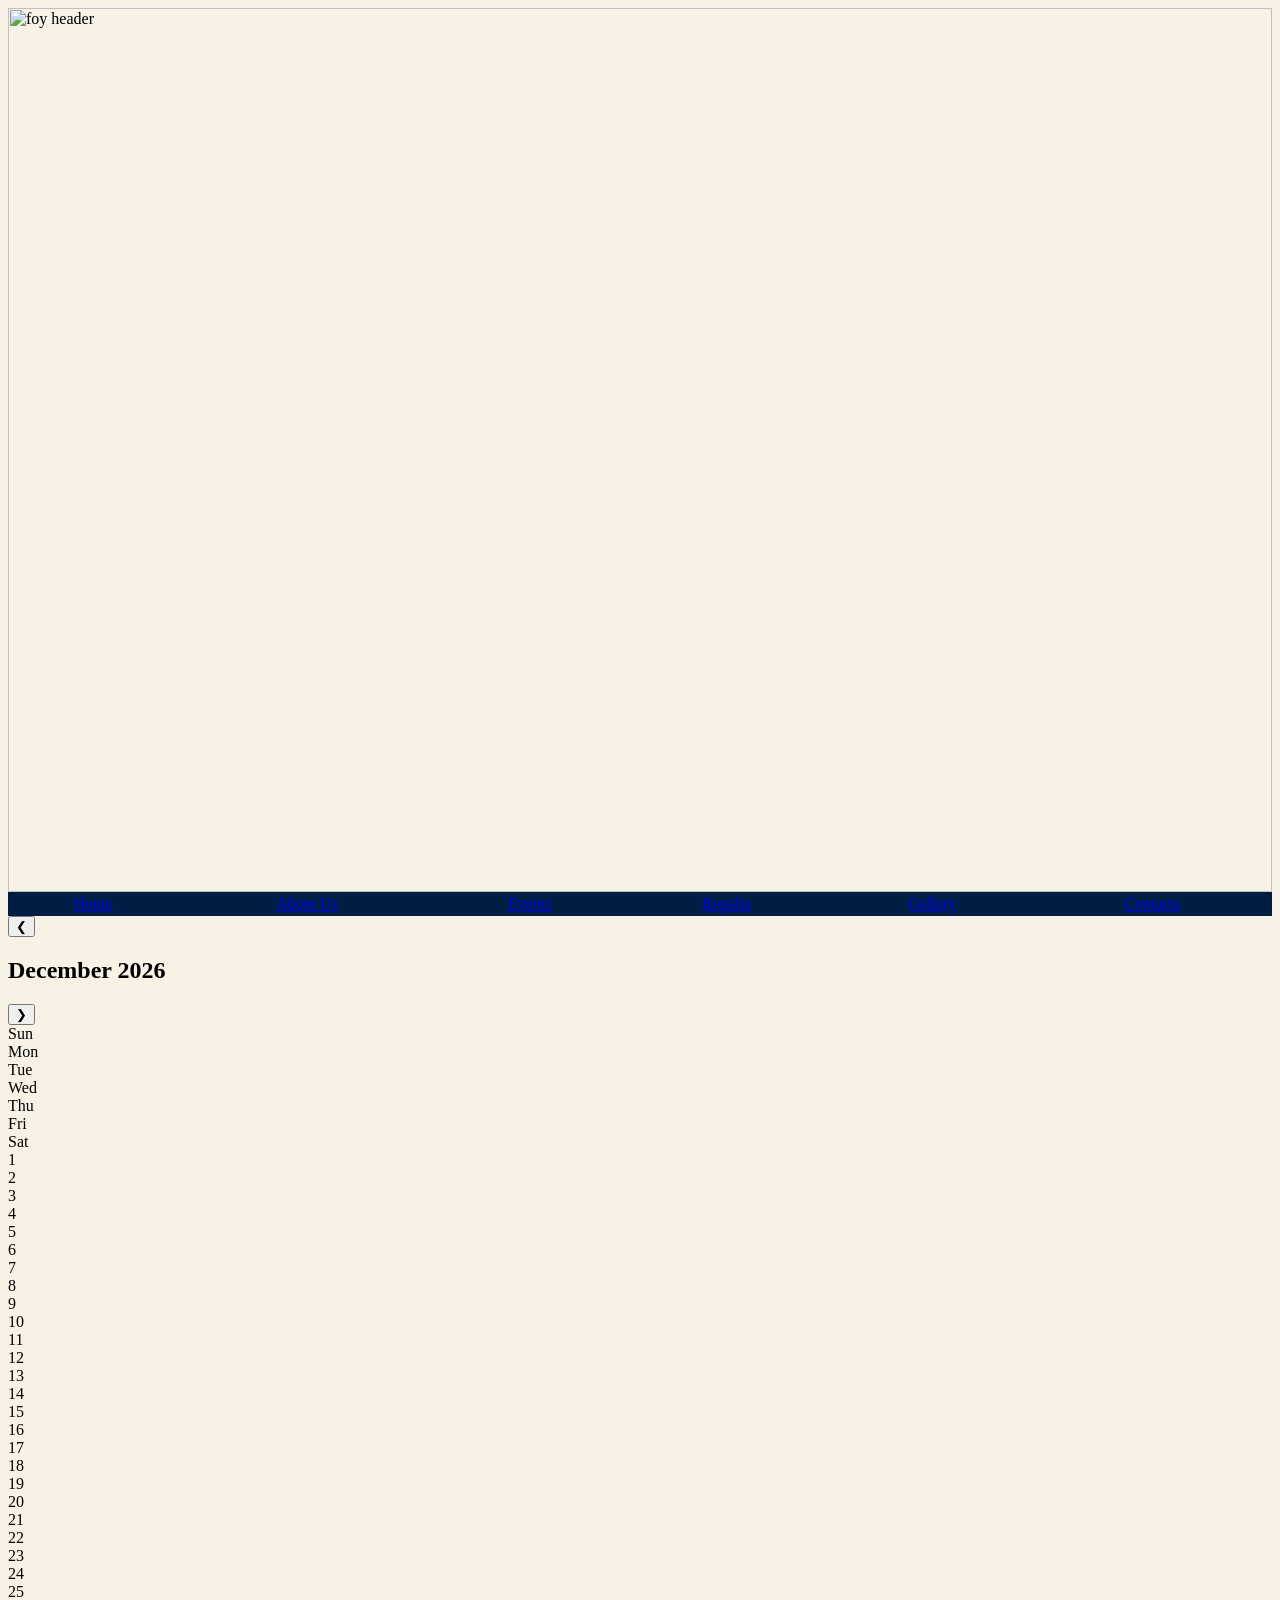
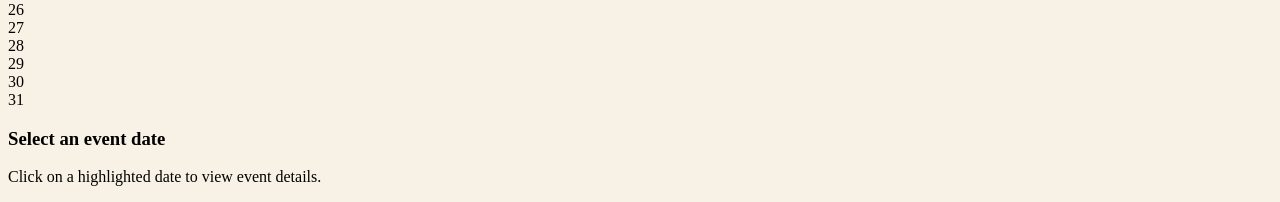
==== Events.html @ c8d8199e "Add files via upload Signed-off-by: ladykay1209 <tkz.mhlanga@gmail.com>" ====
<html>
    <html lang="en">
    <head>
        <meta charset="utf-8" />
        <meta name="viewport" content="width=device-width, initial-scale=1, shrink-to-fit=no" />
        <meta name="description" content="" />
        <meta name="author" content="" />
        <meta name="google-site-verification" content="JhK6RtlGyfnHD62UXInr5tZQNyJxKoUBSgnlAKGbaUg"/>
        <title>LKPFOY</title>
        <!-- Favicon-->
        <link href="https://cdn.jsdelivr.net/npm/bootstrap-icons@1.5.0/font/bootstrap-icons.css" rel="stylesheet" />
        <!-- Core theme CSS (includes Bootstrap)-->
        <link href="css/styles.css" rel="stylesheet" />

  <!-- Custom fonts for thsis template-->
  <link
      href="https://fonts.googleapis.com/css?family=Nunito:200,200i,300,300i,400,400i,600,600i,700,700i,800,800i,900,900i"
      rel="stylesheet">
  <link
      href="https://fonts.googleapis.com/css2?family=Cinzel:wght@600;700&family=Inter:wght@400;500;600&family=Playfair+Display:wght@600;700&display=swap"
      rel="stylesheet">
    </head>
    <script>
const monthYear = document.getElementById('monthYear');
const calendarDays = document.getElementById('calendarDays');

let currentDate = new Date();

/* Add your event dates here */
const events = {
    '2026-07-15': {
        title: 'Youth Prayer Service',
        venue: 'LKP Presbytery Hall',
        time: '18:00'
    },

    '2026-07-26': {
        title: 'Choir Festival',
        venue: 'Mamelodi Congregation',
        time: '09:00'
    },

    '2026-08-09': {
        title: 'Women\'s Day Celebration',
        venue: 'Pretoria Central',
        time: '10:00'
    },

    '2026-12-25': {
        title: 'Christmas Service',
        venue: 'Main Sanctuary',
        time: '09:30'
    }
};

function renderCalendar() {
    const year = currentDate.getFullYear();
    const month = currentDate.getMonth();

    monthYear.textContent =
        currentDate.toLocaleString('default', {
            month: 'long',
            year: 'numeric'
        });

    calendarDays.innerHTML = '';

    const firstDay =
        new Date(year, month, 1).getDay();

    const lastDate =
        new Date(year, month + 1, 0).getDate();

    for (let i = 0; i < firstDay; i++) {
        calendarDays.innerHTML += '<div></div>';
    }

    for (let day = 1; day <= lastDate; day++) {
        const cell = document.createElement('div');
        cell.textContent = day;

        const dateString =
            `${year}-${String(month + 1).padStart(2,'0')}-${String(day).padStart(2,'0')}`;

        const today = new Date();

        if (
            day === today.getDate() &&
            month === today.getMonth() &&
            year === today.getFullYear()
        ) {
            cell.classList.add('today');
        }

        if (events[dateString]) {
    cell.classList.add('event');

    cell.addEventListener('click', function () {
        showEvent(dateString);
    });
}

        calendarDays.appendChild(cell);
    }
}

document.getElementById('prevMonth')
.addEventListener('click', () => {
    currentDate.setMonth(currentDate.getMonth() - 1);
    renderCalendar();
});

document.getElementById('nextMonth')
.addEventListener('click', () => {
    currentDate.setMonth(currentDate.getMonth() + 1);
    renderCalendar();
});

renderCalendar();
</script>
    <body bgcolor=#F8F1E5>
        <img src="images/watermark.png" class="watermark" alt="">
        <header class="site-header">
            <img src="images/header.jpeg" alt="foy header" width="100%">
            <table width="100%" bgcolor=#001E44 class="nav-table">
                <tr>
                    <td><font color="white"><center><a href="index.html">Home</a></center></font></td>
                    <td><font color="white"><center><a href="About.html">About Us</a></center></font></td>
                    <td><font color="white"><center><a href="Events.html">Events</a></center></font></td>
                    <td><font color="white"><center><a href="Regalia.html">Regalia</a></center></font></td>
                    <td><font color="white"><center><a href="Gallery.html">Gallery</a></center></font></td>
                    <td><font color="white"><center><a href="Contacts.html">Contacts</a></center></font></td>
                </tr>
            </table>
    </div>
</header>
<div class="calendar-container">
    <div class="calendar-header">
        <button id="prevMonth">&#10094;</button>
        <h2 id="monthYear"></h2>
        <button id="nextMonth">&#10095;</button>
    </div>

    <div class="calendar-weekdays">
        <div>Sun</div>
        <div>Mon</div>
        <div>Tue</div>
        <div>Wed</div>
        <div>Thu</div>
        <div>Fri</div>
        <div>Sat</div>
    </div>

    <div class="calendar-days" id="calendarDays"></div>
</div>
<script>
document.addEventListener('DOMContentLoaded', function () {

    const monthYear = document.getElementById('monthYear');
    const calendarDays = document.getElementById('calendarDays');
    const eventInfo = document.getElementById('eventInfo');

    let currentDate = new Date();

    const events = {
        '2026-07-15': {
            title: 'Youth Prayer Service',
            venue: 'LKP Presbytery Hall',
            time: '18:00',
            description: 'An evening of worship and prayer.'
        },

        '2026-07-26': {
            title: 'Choir Festival',
            venue: 'Mamelodi Congregation',
            time: '09:00',
            description: 'Presbytery choir celebration and fellowship.'
        },

        '2026-08-09': {
            title: 'Women\'s Day Celebration',
            venue: 'Pretoria Central',
            time: '10:00',
            description: 'Celebrating the contribution of women in the church.'
        },

        '2026-12-25': {
            title: 'Christmas Service',
            venue: 'Main Sanctuary',
            time: '09:30',
            description: 'Christmas Day worship service.'
        }
    };

    function showEvent(dateString) {
        const event = events[dateString];

        eventInfo.innerHTML = `
            <h3>${event.title}</h3>
            <p><strong>Date:</strong> ${dateString}</p>
            <p><strong>Time:</strong> ${event.time}</p>
            <p><strong>Venue:</strong> ${event.venue}</p>
            <p>${event.description}</p>
        `;
    }

    function renderCalendar() {
        calendarDays.innerHTML = '';

        const year = currentDate.getFullYear();
        const month = currentDate.getMonth();

        monthYear.textContent =
            currentDate.toLocaleString('en-US', {
                month: 'long',
                year: 'numeric'
            });

        const firstDay =
            new Date(year, month, 1).getDay();

        const daysInMonth =
            new Date(year, month + 1, 0).getDate();

        for (let i = 0; i < firstDay; i++) {
            const blank = document.createElement('div');
            calendarDays.appendChild(blank);
        }

        for (let day = 1; day <= daysInMonth; day++) {

            const cell = document.createElement('div');
            cell.textContent = day;

            const dateString =
                `${year}-${String(month + 1).padStart(2, '0')}-${String(day).padStart(2, '0')}`;

            const today = new Date();

            if (
                day === today.getDate() &&
                month === today.getMonth() &&
                year === today.getFullYear()
            ) {
                cell.classList.add('today');
            }

            if (events[dateString]) {
                cell.classList.add('event');

                cell.addEventListener('click', function () {
                    showEvent(dateString);
                });
            }

            calendarDays.appendChild(cell);
        }
    }

    document.getElementById('prevMonth')
        .addEventListener('click', function () {
            currentDate.setMonth(currentDate.getMonth() - 1);
            renderCalendar();
        });

    document.getElementById('nextMonth')
        .addEventListener('click', function () {
            currentDate.setMonth(currentDate.getMonth() + 1);
            renderCalendar();
        });

    renderCalendar();
});
</script>
<div id="eventInfo" class="event-info">
    <h3>Select an event date</h3>
    <p>Click on a highlighted date to view event details.</p>
</div>
    </body>
</html>
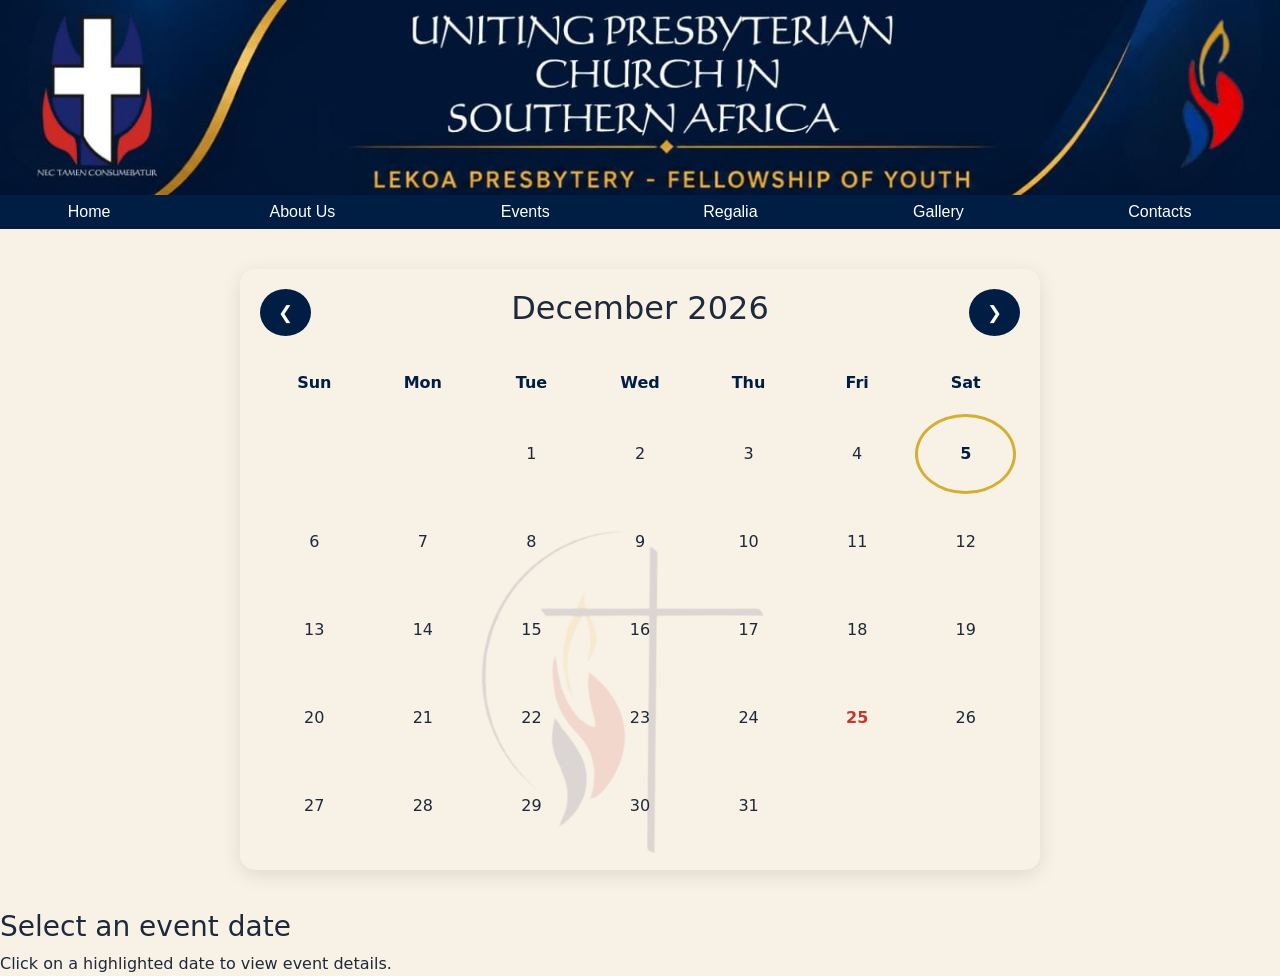
==== commit 76c2dca0: "Refactor event data structure and display logic Updated event structure to include time in ISO forma" ====
--- a/Events.html
+++ b/Events.html
@@ -20,104 +20,6 @@
       href="https://fonts.googleapis.com/css2?family=Cinzel:wght@600;700&family=Inter:wght@400;500;600&family=Playfair+Display:wght@600;700&display=swap"
       rel="stylesheet">
     </head>
-    <script>
-const monthYear = document.getElementById('monthYear');
-const calendarDays = document.getElementById('calendarDays');
-
-let currentDate = new Date();
-
-/* Add your event dates here */
-const events = {
-    '2026-07-15': {
-        title: 'Youth Prayer Service',
-        venue: 'LKP Presbytery Hall',
-        time: '18:00'
-    },
-
-    '2026-07-26': {
-        title: 'Choir Festival',
-        venue: 'Mamelodi Congregation',
-        time: '09:00'
-    },
-
-    '2026-08-09': {
-        title: 'Women\'s Day Celebration',
-        venue: 'Pretoria Central',
-        time: '10:00'
-    },
-
-    '2026-12-25': {
-        title: 'Christmas Service',
-        venue: 'Main Sanctuary',
-        time: '09:30'
-    }
-};
-
-function renderCalendar() {
-    const year = currentDate.getFullYear();
-    const month = currentDate.getMonth();
-
-    monthYear.textContent =
-        currentDate.toLocaleString('default', {
-            month: 'long',
-            year: 'numeric'
-        });
-
-    calendarDays.innerHTML = '';
-
-    const firstDay =
-        new Date(year, month, 1).getDay();
-
-    const lastDate =
-        new Date(year, month + 1, 0).getDate();
-
-    for (let i = 0; i < firstDay; i++) {
-        calendarDays.innerHTML += '<div></div>';
-    }
-
-    for (let day = 1; day <= lastDate; day++) {
-        const cell = document.createElement('div');
-        cell.textContent = day;
-
-        const dateString =
-            `${year}-${String(month + 1).padStart(2,'0')}-${String(day).padStart(2,'0')}`;
-
-        const today = new Date();
-
-        if (
-            day === today.getDate() &&
-            month === today.getMonth() &&
-            year === today.getFullYear()
-        ) {
-            cell.classList.add('today');
-        }
-
-        if (events[dateString]) {
-    cell.classList.add('event');
-
-    cell.addEventListener('click', function () {
-        showEvent(dateString);
-    });
-}
-
-        calendarDays.appendChild(cell);
-    }
-}
-
-document.getElementById('prevMonth')
-.addEventListener('click', () => {
-    currentDate.setMonth(currentDate.getMonth() - 1);
-    renderCalendar();
-});
-
-document.getElementById('nextMonth')
-.addEventListener('click', () => {
-    currentDate.setMonth(currentDate.getMonth() + 1);
-    renderCalendar();
-});
-
-renderCalendar();
-</script>
     <body bgcolor=#F8F1E5>
         <img src="images/watermark.png" class="watermark" alt="">
         <header class="site-header">
@@ -163,99 +65,126 @@
     let currentDate = new Date();
 
     const events = {
-        '2026-07-15': {
+        '2026-07-15T18:00:00': {
             title: 'Youth Prayer Service',
             venue: 'LKP Presbytery Hall',
-            time: '18:00',
             description: 'An evening of worship and prayer.'
         },
 
-        '2026-07-26': {
+        '2026-07-26T09:00:00': {
             title: 'Choir Festival',
             venue: 'Mamelodi Congregation',
-            time: '09:00',
             description: 'Presbytery choir celebration and fellowship.'
         },
 
-        '2026-08-09': {
+        '2026-08-01T09:00:00': {
+            title: 'Senate Meeting',
+            venue: 'Mamelodi Congregation',
+            description: 'Presbytery choir celebration and fellowship.'
+        },
+
+        '2026-08-09T10:00:00': {
             title: 'Women\'s Day Celebration',
             venue: 'Pretoria Central',
-            time: '10:00',
             description: 'Celebrating the contribution of women in the church.'
         },
 
-        '2026-12-25': {
+        '2026-12-25T09:30:00': {
             title: 'Christmas Service',
             venue: 'Main Sanctuary',
-            time: '09:30',
             description: 'Christmas Day worship service.'
         }
     };
 
-    function showEvent(dateString) {
-        const event = events[dateString];
-
-        eventInfo.innerHTML = `
-            <h3>${event.title}</h3>
-            <p><strong>Date:</strong> ${dateString}</p>
-            <p><strong>Time:</strong> ${event.time}</p>
-            <p><strong>Venue:</strong> ${event.venue}</p>
-            <p>${event.description}</p>
-        `;
+    function showEvent(eventDateString) {
+
+    const event = events[eventDateString];
+    const eventDate = new Date(eventDateString);
+
+    document.getElementById('eventInfo').innerHTML = `
+        <h3>${event.title}</h3>
+
+        <p>
+            <strong>Date:</strong>
+            ${eventDate.toDateString()}
+        </p>
+
+        <p>
+            <strong>Time:</strong>
+            ${eventDate.toLocaleTimeString([], {
+                hour: '2-digit',
+                minute: '2-digit'
+            })}
+        </p>
+
+        <p>
+            <strong>Venue:</strong>
+            ${event.venue}
+        </p>
+
+        <p>
+            ${event.description}
+        </p>
+    `;
+}
+
+    function renderCalendar() {
+    calendarDays.innerHTML = '';
+
+    const year = currentDate.getFullYear();
+    const month = currentDate.getMonth();
+
+    monthYear.textContent =
+        currentDate.toLocaleString('en-US', {
+            month: 'long',
+            year: 'numeric'
+        });
+
+    const firstDay =
+        new Date(year, month, 1).getDay();
+
+    const daysInMonth =
+        new Date(year, month + 1, 0).getDate();
+
+    for (let i = 0; i < firstDay; i++) {
+        const blank = document.createElement('div');
+        calendarDays.appendChild(blank);
     }
 
-    function renderCalendar() {
-        calendarDays.innerHTML = '';
-
-        const year = currentDate.getFullYear();
-        const month = currentDate.getMonth();
-
-        monthYear.textContent =
-            currentDate.toLocaleString('en-US', {
-                month: 'long',
-                year: 'numeric'
+    for (let day = 1; day <= daysInMonth; day++) {
+
+        const cell = document.createElement('div');
+        cell.textContent = day;
+
+        const dateString =
+            `${year}-${String(month + 1).padStart(2, '0')}-${String(day).padStart(2, '0')}`;
+
+        const today = new Date();
+
+        if (
+            day === today.getDate() &&
+            month === today.getMonth() &&
+            year === today.getFullYear()
+        ) {
+            cell.classList.add('today');
+        }
+
+        const eventKey =
+            Object.keys(events).find(
+                key => key.startsWith(dateString)
+            );
+
+        if (eventKey) {
+            cell.classList.add('event');
+
+            cell.addEventListener('click', function () {
+                showEvent(eventKey);
             });
-
-        const firstDay =
-            new Date(year, month, 1).getDay();
-
-        const daysInMonth =
-            new Date(year, month + 1, 0).getDate();
-
-        for (let i = 0; i < firstDay; i++) {
-            const blank = document.createElement('div');
-            calendarDays.appendChild(blank);
         }
 
-        for (let day = 1; day <= daysInMonth; day++) {
-
-            const cell = document.createElement('div');
-            cell.textContent = day;
-
-            const dateString =
-                `${year}-${String(month + 1).padStart(2, '0')}-${String(day).padStart(2, '0')}`;
-
-            const today = new Date();
-
-            if (
-                day === today.getDate() &&
-                month === today.getMonth() &&
-                year === today.getFullYear()
-            ) {
-                cell.classList.add('today');
-            }
-
-            if (events[dateString]) {
-                cell.classList.add('event');
-
-                cell.addEventListener('click', function () {
-                    showEvent(dateString);
-                });
-            }
-
-            calendarDays.appendChild(cell);
-        }
+        calendarDays.appendChild(cell);
     }
+}
 
     document.getElementById('prevMonth')
         .addEventListener('click', function () {
@@ -277,4 +206,4 @@
     <p>Click on a highlighted date to view event details.</p>
 </div>
     </body>
-</html>+</html>
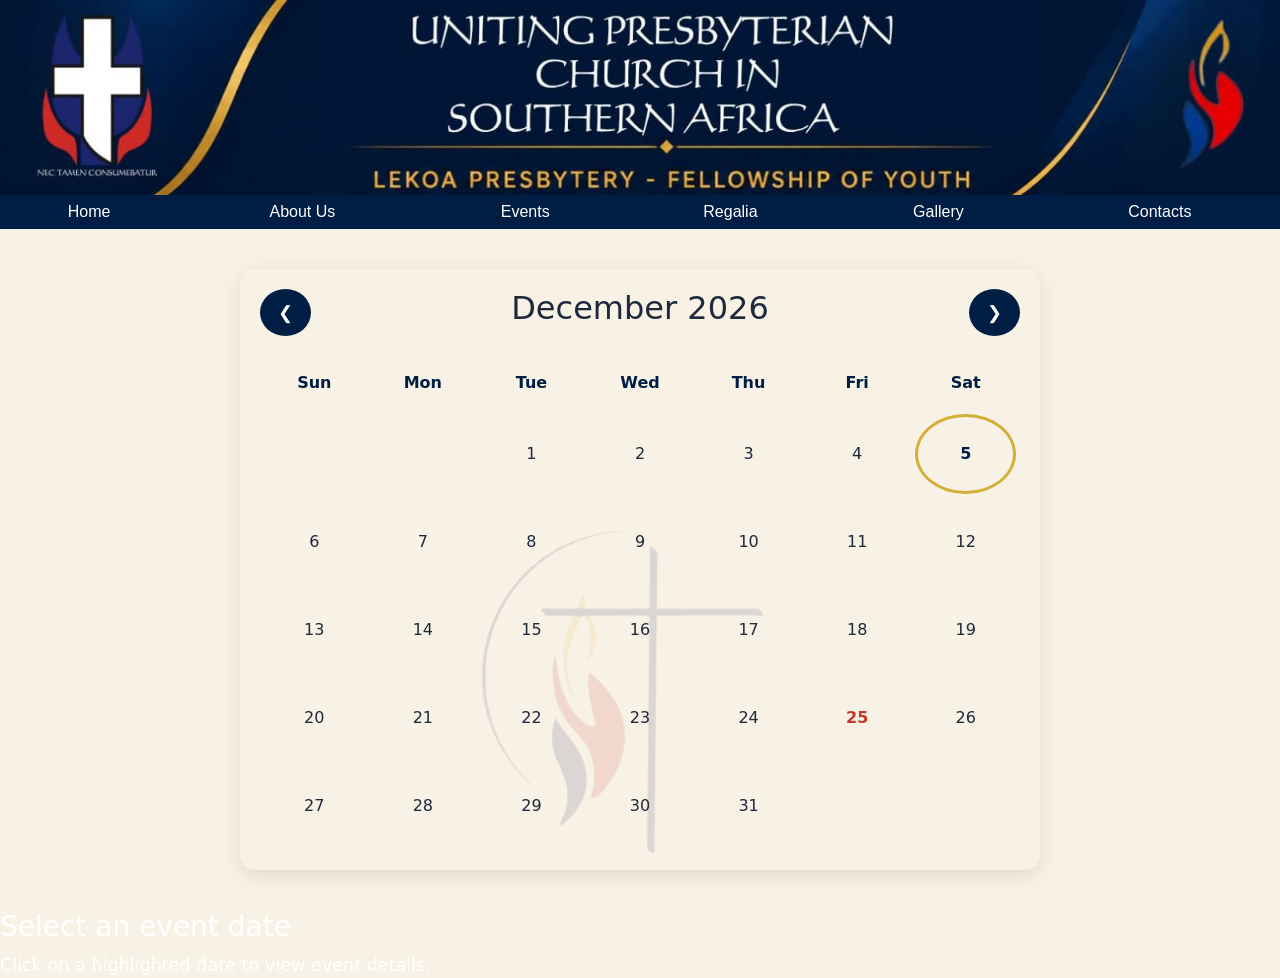
==== commit e3267f90: "Update event time and details for Choir Festival Signed-off-by: ladykay1209 <tkz.mhlanga@gmail.com>" ====
--- a/Events.html
+++ b/Events.html
@@ -19,6 +19,7 @@
   <link
       href="https://fonts.googleapis.com/css2?family=Cinzel:wght@600;700&family=Inter:wght@400;500;600&family=Playfair+Display:wght@600;700&display=swap"
       rel="stylesheet">
+    <script src="js/events.js"></script>
     </head>
     <body bgcolor=#F8F1E5>
         <img src="images/watermark.png" class="watermark" alt="">
@@ -77,6 +78,12 @@
             description: 'Presbytery choir celebration and fellowship.'
         },
 
+        '2026-07-21T18:00:00': {
+            title: 'tester',
+            venue: '?',
+            description: 'Presbytery choir celebration and fellowship.'
+        },
+
         '2026-08-01T09:00:00': {
             title: 'Senate Meeting',
             venue: 'Mamelodi Congregation',
